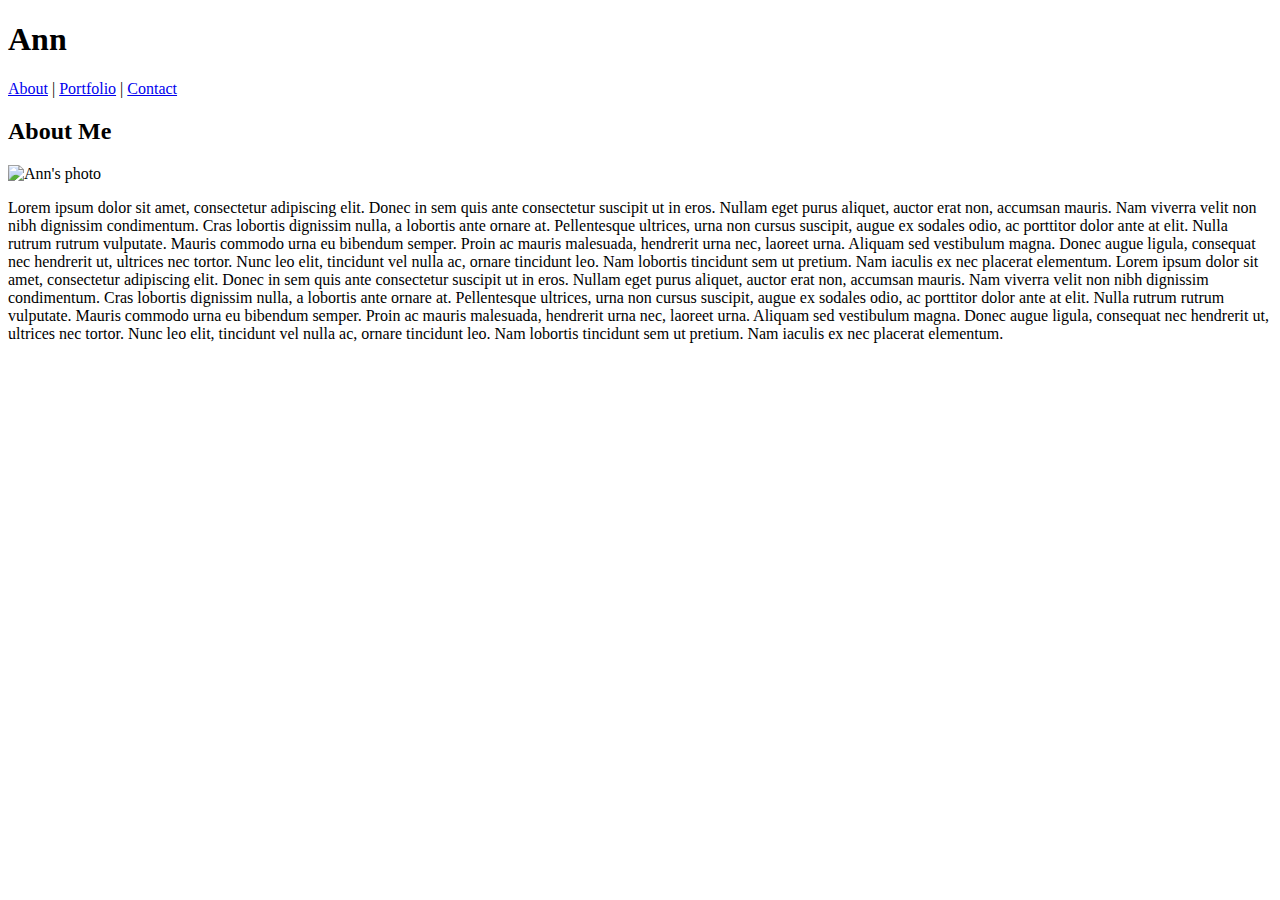
==== index.html @ fdda1b0c "testing" ====
<!DOCTYPE html>
<html lang="en">  
    <head>  
        <meta charset="utf-8">
        <title>About me</title>
        <link rel="stylesheet" href="assets/css/style.css">
    </head>
    <body>
        <header>    
            <h1>Ann</h1>
            <div class="nav">
                <nav>
                    <a href="#">About</a><span class="side-bar"> |</span>
                    <a href="#">Portfolio</a> <span class="side-bar"> |</span>
                    <a href="#">Contact</a> 
                </nav>
            </div>
        </header>
        <div class="main-section">
            <div>
              <h2>About Me</h2>
             </div>
             <div class="border-area">
                  <img class="profile-pic" src="assets/images/IMG_7705sm.jpeg" alt="Ann's photo">
                 <p>
                     Lorem ipsum dolor sit amet, consectetur adipiscing elit. Donec in sem quis ante consectetur suscipit ut in eros. Nullam eget purus aliquet, auctor erat non, accumsan mauris. Nam viverra velit non nibh dignissim condimentum. Cras lobortis dignissim nulla, a lobortis ante ornare at. Pellentesque ultrices, urna non cursus suscipit, augue ex sodales odio, ac porttitor dolor ante at elit. Nulla rutrum rutrum vulputate. Mauris commodo urna eu bibendum semper. Proin ac mauris malesuada, hendrerit urna nec, laoreet urna. Aliquam sed vestibulum magna. Donec augue ligula, consequat nec hendrerit ut, ultrices nec tortor. Nunc leo elit, tincidunt vel nulla ac, ornare tincidunt leo. Nam lobortis tincidunt sem ut pretium. Nam iaculis ex nec placerat elementum.
                     Lorem ipsum dolor sit amet, consectetur adipiscing elit. Donec in sem quis ante consectetur suscipit ut in eros. Nullam eget purus aliquet, auctor erat non, accumsan mauris. Nam viverra velit non nibh dignissim condimentum. Cras lobortis dignissim nulla, a lobortis ante ornare at. Pellentesque ultrices, urna non cursus suscipit, augue ex sodales odio, ac porttitor dolor ante at elit. Nulla rutrum rutrum vulputate. Mauris commodo urna eu bibendum semper. Proin ac mauris malesuada, hendrerit urna nec, laoreet urna. Aliquam sed vestibulum magna. Donec augue ligula, consequat nec hendrerit ut, ultrices nec tortor. Nunc leo elit, tincidunt vel nulla ac, ornare tincidunt leo. Nam lobortis tincidunt sem ut pretium. Nam iaculis ex nec placerat elementum.
                 </p>
             </div>
        </div>
        
    </body>
    
    
</html>
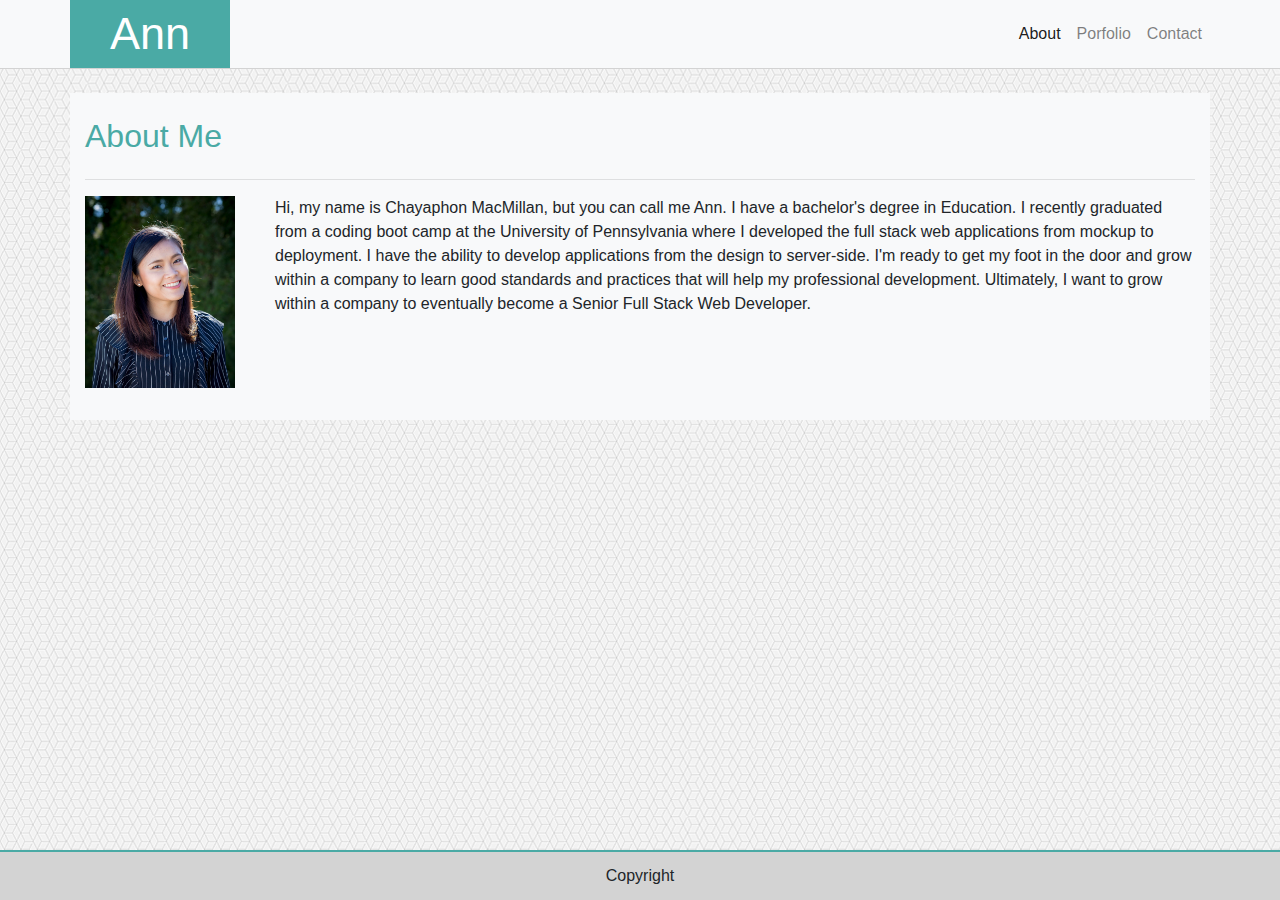
==== commit ce415c23: "updated porfolio" ====
--- a/index.html
+++ b/index.html
@@ -1,35 +1,77 @@
-<!DOCTYPE html>
-<html lang="en">  
-    <head>  
-        <meta charset="utf-8">
-        <title>About me</title>
-        <link rel="stylesheet" href="assets/css/style.css">
-    </head>
-    <body>
-        <header>    
-            <h1>Ann</h1>
-            <div class="nav">
-                <nav>
-                    <a href="#">About</a><span class="side-bar"> |</span>
-                    <a href="#">Portfolio</a> <span class="side-bar"> |</span>
-                    <a href="#">Contact</a> 
-                </nav>
+<html lang="en">
+  <head>
+    <!-- Required meta tags -->
+    <meta charset="utf-8">
+    <meta name="viewport" content="width=device-width, initial-scale=1, shrink-to-fit=no">
+
+    <!-- Bootstrap CSS -->
+    <link rel="stylesheet" href="https://stackpath.bootstrapcdn.com/bootstrap/4.3.1/css/bootstrap.min.css" integrity="sha384-ggOyR0iXCbMQv3Xipma34MD+dH/1fQ784/j6cY/iJTQUOhcWr7x9JvoRxT2MZw1T" crossorigin="anonymous">
+    <link rel="stylesheet" href="assets/css/style.css">
+    <title>About Me</title>
+  </head>
+  <body>
+     <header> 
+         <div class="d-flex flex-column bg-light">    
+            <nav class="navbar container p-0 navbar-expand-lg navbar-light">
+                <a class="navbar-brand text-white" href="index.html">Ann</a>
+                    <button class="navbar-toggler" type="button" data-toggle="collapse" data-target="#navbarSupportedContent" aria-controls="navbarSupportedContent" aria-expanded="false" aria-label="Toggle navigation">
+                    <span class="navbar-toggler-icon"></span>
+                    </button>
+            
+                    <div class="collapse navbar-collapse" id="navbarSupportedContent">
+                        <ul class="navbar-nav ml-auto">
+                            <li class="nav-item nav-border active">
+                            <a class="nav-link" href="index.html">About</a>
+                            </li>
+                            <li class="nav-item nav-border ">
+                            <a class="nav-link" href="portfolio.html">Porfolio</a>
+                            </li>
+                            <li class="nav-item">
+                            <a class="nav-link" href="contact.html">Contact</a>
+                            </li>
+                        </ul>
+                    </div>
+            </nav>
+        </div>
+    </header>
+
+   <div class="main-section content-box">
+        <div class="container my-4 pb-3 bg-light ">
+            <div class="row">
+                <div class="col-md-12 mt-4 text-color">
+                    <h2>About Me</h2>
+                </div>
             </div>
-        </header>
-        <div class="main-section">
-            <div>
-              <h2>About Me</h2>
-             </div>
-             <div class="border-area">
-                  <img class="profile-pic" src="assets/images/IMG_7705sm.jpeg" alt="Ann's photo">
-                 <p>
-                     Lorem ipsum dolor sit amet, consectetur adipiscing elit. Donec in sem quis ante consectetur suscipit ut in eros. Nullam eget purus aliquet, auctor erat non, accumsan mauris. Nam viverra velit non nibh dignissim condimentum. Cras lobortis dignissim nulla, a lobortis ante ornare at. Pellentesque ultrices, urna non cursus suscipit, augue ex sodales odio, ac porttitor dolor ante at elit. Nulla rutrum rutrum vulputate. Mauris commodo urna eu bibendum semper. Proin ac mauris malesuada, hendrerit urna nec, laoreet urna. Aliquam sed vestibulum magna. Donec augue ligula, consequat nec hendrerit ut, ultrices nec tortor. Nunc leo elit, tincidunt vel nulla ac, ornare tincidunt leo. Nam lobortis tincidunt sem ut pretium. Nam iaculis ex nec placerat elementum.
-                     Lorem ipsum dolor sit amet, consectetur adipiscing elit. Donec in sem quis ante consectetur suscipit ut in eros. Nullam eget purus aliquet, auctor erat non, accumsan mauris. Nam viverra velit non nibh dignissim condimentum. Cras lobortis dignissim nulla, a lobortis ante ornare at. Pellentesque ultrices, urna non cursus suscipit, augue ex sodales odio, ac porttitor dolor ante at elit. Nulla rutrum rutrum vulputate. Mauris commodo urna eu bibendum semper. Proin ac mauris malesuada, hendrerit urna nec, laoreet urna. Aliquam sed vestibulum magna. Donec augue ligula, consequat nec hendrerit ut, ultrices nec tortor. Nunc leo elit, tincidunt vel nulla ac, ornare tincidunt leo. Nam lobortis tincidunt sem ut pretium. Nam iaculis ex nec placerat elementum.
-                 </p>
-             </div>
+
+            <hr class="w-100">
+
+            <div class="row">
+                    <div class="col-md-2  col-12 mb-3 text-center">
+                            <img src="assets/images /IMG_7705sm.jpeg" class="img-fluid img-responsive float-left text-center" alt="..." width="150px" height="150px">
+                        <!-- <img class="w-100" src="https://upload.wikimedia.org/wikipedia/commons/thumb/3/3a/Cat03.jpg/1200px-Cat03.jpg" alt=""> -->
+                        
+                    </div>
+                    <div class="col-md-10 col-12">
+                            <p>Hi, my name is Chayaphon MacMillan, but you can call me Ann.  I have a bachelor's degree in Education. I recently graduated from a coding boot camp at the University of Pennsylvania where I developed the full stack web applications from mockup to deployment.  I have the ability to develop applications from the design to server-side.  I'm ready to get my foot in the door and grow within a company to learn good standards and practices that will help my professional development.  Ultimately, I want to grow within a company to eventually become a Senior Full Stack Web Developer.
+
+                            </p>
+                    </div>
+            </div>
         </div>
-        
-    </body>
-    
-    
+    </div>
+
+    <footer class="footer">
+        <div class="container footerP">
+            Copyright
+        </div>
+    </footer>
+  
+ 
+
+    <!-- Optional JavaScript -->
+    <!-- jQuery first, then Popper.js, then Bootstrap JS -->
+    <script src="https://code.jquery.com/jquery-3.3.1.slim.min.js" integrity="sha384-q8i/X+965DzO0rT7abK41JStQIAqVgRVzpbzo5smXKp4YfRvH+8abtTE1Pi6jizo" crossorigin="anonymous"></script>
+    <script src="https://cdnjs.cloudflare.com/ajax/libs/popper.js/1.14.7/umd/popper.min.js" integrity="sha384-UO2eT0CpHqdSJQ6hJty5KVphtPhzWj9WO1clHTMGa3JDZwrnQq4sF86dIHNDz0W1" crossorigin="anonymous"></script>
+    <script src="https://stackpath.bootstrapcdn.com/bootstrap/4.3.1/js/bootstrap.min.js" integrity="sha384-JjSmVgyd0p3pXB1rRibZUAYoIIy6OrQ6VrjIEaFf/nJGzIxFDsf4x0xIM+B07jRM" crossorigin="anonymous"></script>
+  </body>
 </html>--- a/assets/css/style.css
+++ b/assets/css/style.css
@@ -0,0 +1,77 @@
+html {
+    position: relative;
+    min-height: 100%;
+  }
+  body {
+    /* Margin bottom by footer height */
+    margin-bottom: 50px;
+    background-image: url("../images /bg.png");
+  }
+  header{
+    border-bottom: 1px solid lightgray;
+  }
+  .text-white{
+      font-size: 45px;
+      /* font-family: 'Slabo 27px', serif; */
+  }
+  .text-color{
+    color: #4aaaa5;
+  }
+
+  .navbar-brand{
+     background: #4aaaa5;
+     padding: 0 40px;
+  } 
+ 
+  /* h2{
+    font-family: 'Slabo 27px', serif;
+    font-size: 30px;
+    letter-spacing: 1px;
+  } */
+
+  .main-section{
+      margin-bottom: 50px;
+  }
+
+  .content-box{
+    padding-bottom: 40px;
+  
+  }
+  .navbar-collapse{
+      text-align: center;
+  }
+
+  textarea.span9{
+    height: 300px;
+    font-size:14px;
+    line-height:40px;
+  }
+  .text-background{
+    background: #4aaaa5;
+  }
+
+  .img-text{
+    bottom: 8;
+    width: 100%;
+    padding: 5px;
+    margin-bottom: 0;
+}
+.submitBtn{
+  background: #4aaaa5;
+  color: white;
+}
+ .footer{
+    position: absolute;
+    bottom: 0;
+    width: 100%;
+    /* Set the fixed height of the footer here */
+    height: 50px;
+    background-color: lightgrey;
+    border-top: 2px solid #4aaaa5;
+    text-align: center;
+    
+ }
+ .footerP{
+   line-height: 3;
+ }
+
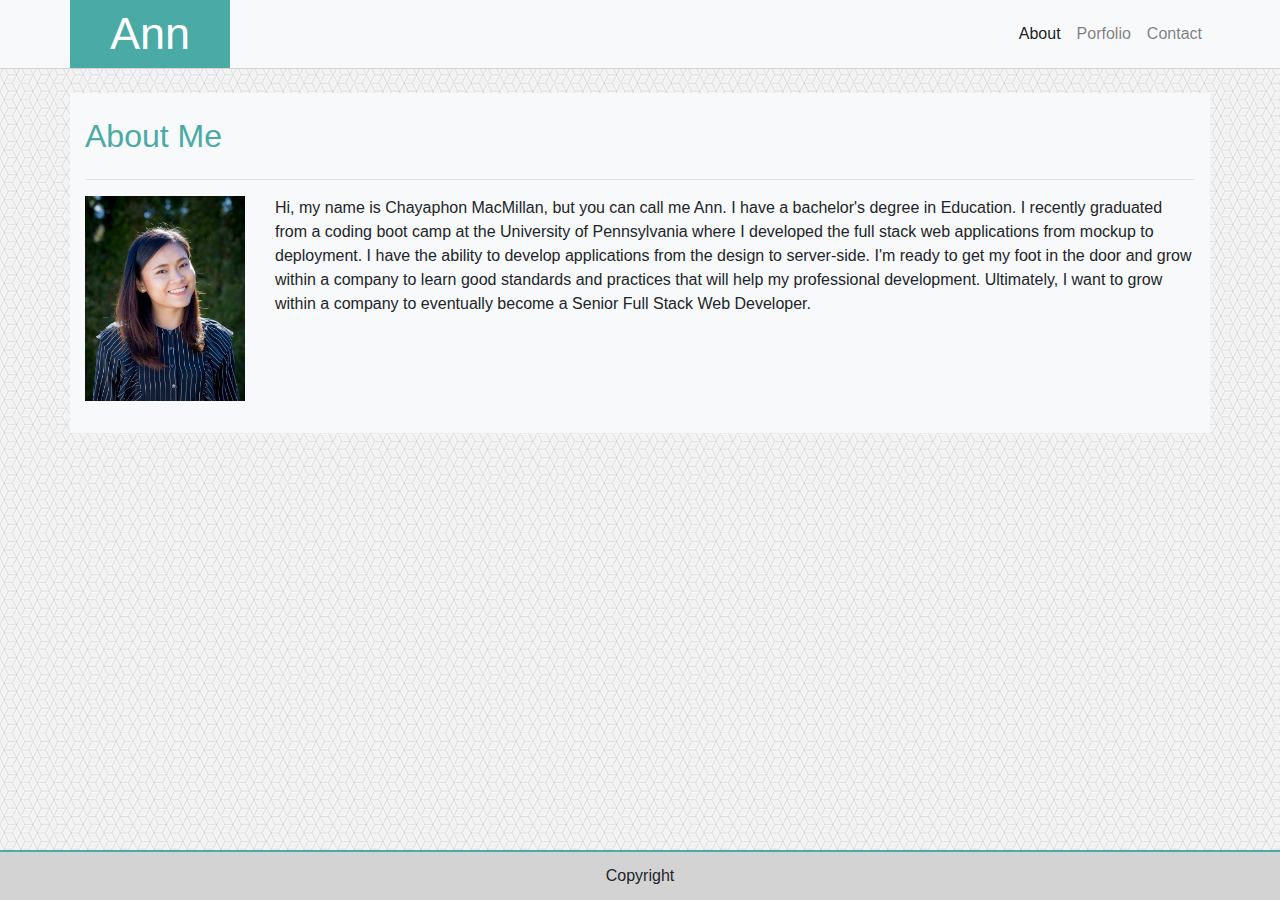
==== commit 4a735885: "updated photo" ====
--- a/index.html
+++ b/index.html
@@ -47,7 +47,7 @@
 
             <div class="row">
                     <div class="col-md-2  col-12 mb-3 text-center">
-                            <img src="assets/images /IMG_7705sm.jpeg" class="img-fluid img-responsive float-left text-center" alt="..." width="150px" height="150px">
+                            <img src="assets/images /IMG_7705sm.jpeg" class="img-fluid img-responsive float-left text-center" alt="...">
                         <!-- <img class="w-100" src="https://upload.wikimedia.org/wikipedia/commons/thumb/3/3a/Cat03.jpg/1200px-Cat03.jpg" alt=""> -->
                         
                     </div>
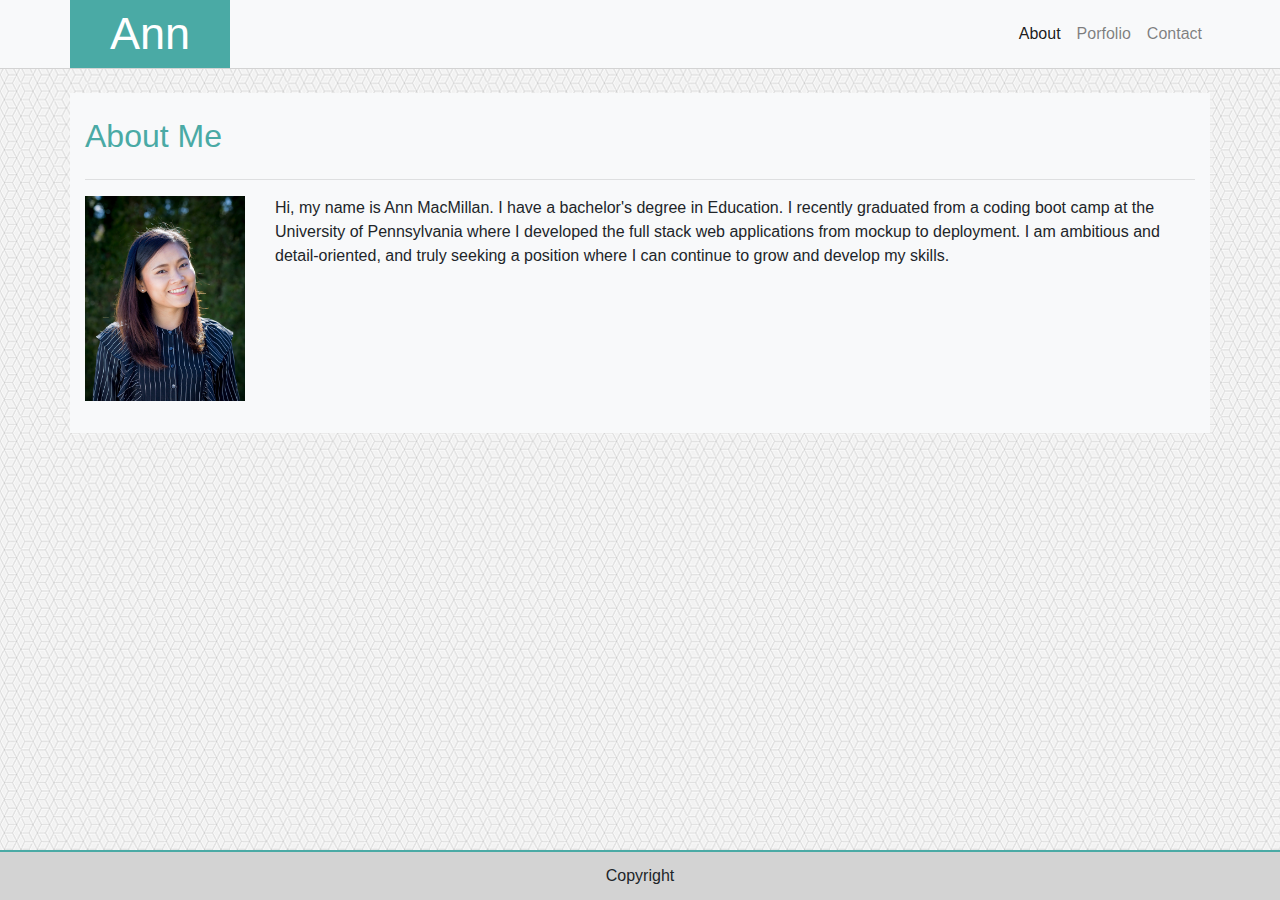
==== commit a1b0e04e: "New index" ====
--- a/index.html
+++ b/index.html
@@ -52,7 +52,7 @@
                         
                     </div>
                     <div class="col-md-10 col-12">
-                            <p>Hi, my name is Chayaphon MacMillan, but you can call me Ann.  I have a bachelor's degree in Education. I recently graduated from a coding boot camp at the University of Pennsylvania where I developed the full stack web applications from mockup to deployment.  I have the ability to develop applications from the design to server-side.  I'm ready to get my foot in the door and grow within a company to learn good standards and practices that will help my professional development.  Ultimately, I want to grow within a company to eventually become a Senior Full Stack Web Developer.
+                            <p>Hi, my name is Ann MacMillan. I have a bachelor's degree in Education. I recently graduated from a coding boot camp at the University of Pennsylvania where I developed the full stack web applications from mockup to deployment.  I am ambitious and detail-oriented, and truly seeking a position where I can continue to grow and develop my skills.
 
                             </p>
                     </div>
